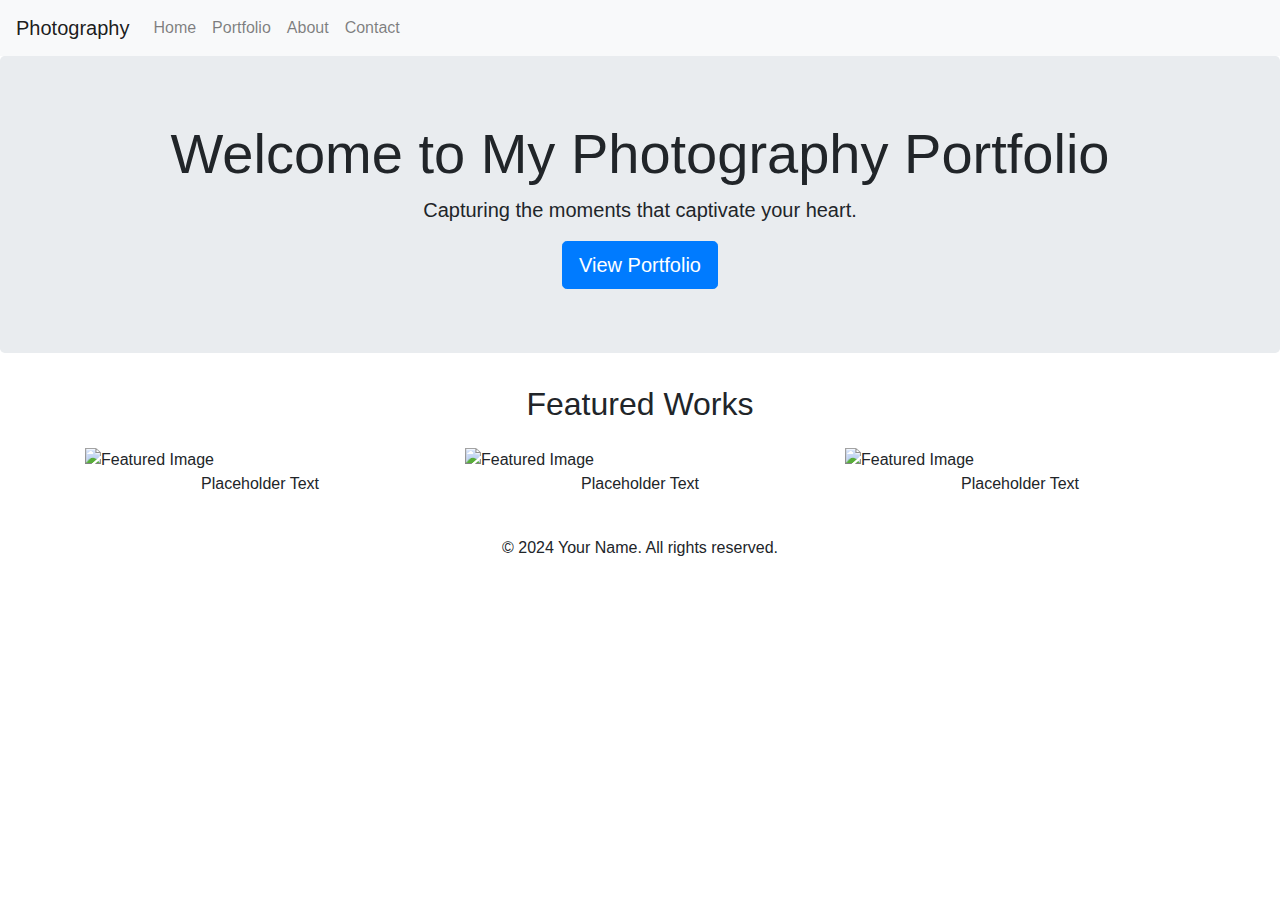
==== index.html @ 562ed5bf "test" ====
<!DOCTYPE html>
<html lang="en">
<head>
  <meta charset="UTF-8">
  <meta name="viewport" content="width=device-width, initial-scale=1.0">
  <title>Your Photography Portfolio</title>
  <link rel="stylesheet" href="css/styles.css">
  <link rel="stylesheet" href="https://stackpath.bootstrapcdn.com/bootstrap/4.5.2/css/bootstrap.min.css">
</head>
<body>
  <!-- Navbar -->
  <nav class="navbar navbar-expand-lg navbar-light bg-light">
    <a class="navbar-brand" href="#">Photography</a>
    <button class="navbar-toggler" type="button" data-toggle="collapse" data-target="#navbarNav" aria-controls="navbarNav" aria-expanded="false" aria-label="Toggle navigation">
      <span class="navbar-toggler-icon"></span>
    </button>
    <div class="collapse navbar-collapse" id="navbarNav">
      <ul class="navbar-nav">
        <li class="nav-item"><a class="nav-link" href="#">Home</a></li>
        <li class="nav-item"><a class="nav-link" href="pages/portfolio.html">Portfolio</a></li>
        <li class="nav-item"><a class="nav-link" href="pages/about.html">About</a></li>
        <li class="nav-item"><a class="nav-link" href="pages/contact.html">Contact</a></li>
      </ul>
    </div>
  </nav>

  <!-- Hero Section -->
  <div class="jumbotron text-center">
    <h1 class="display-4">Welcome to My Photography Portfolio</h1>
    <p class="lead">Capturing the moments that captivate your heart.</p>
    <a class="btn btn-primary btn-lg" href="pages/portfolio.html" role="button">View Portfolio</a>
  </div>

  <!-- Featured Section -->
  <div class="container">
    <h2 class="text-center my-4">Featured Works</h2>
    <div class="row">
      <div class="col-md-4">
        <img src="images/placeholder.jpg" alt="Featured Image" class="img-fluid">
        <p class="text-center">Placeholder Text</p>
      </div>
      <div class="col-md-4">
        <img src="images/placeholder.jpg" alt="Featured Image" class="img-fluid">
        <p class="text-center">Placeholder Text</p>
      </div>
      <div class="col-md-4">
        <img src="images/placeholder.jpg" alt="Featured Image" class="img-fluid">
        <p class="text-center">Placeholder Text</p>
      </div>
    </div>
  </div>

  <!-- Footer -->
  <footer class="text-center py-4">
    <p>&copy; 2024 Your Name. All rights reserved.</p>
  </footer>

  <script src="https://code.jquery.com/jquery-3.5.1.slim.min.js"></script>
  <script src="https://cdn.jsdelivr.net/npm/@popperjs/core@2.6.0/dist/umd/popper.min.js"></script>
  <script src="https://stackpath.bootstrapcdn.com/bootstrap/4.5.2/js/bootstrap.min.js"></script>
  <script src="js/scripts.js"></script>
</body>
</html>
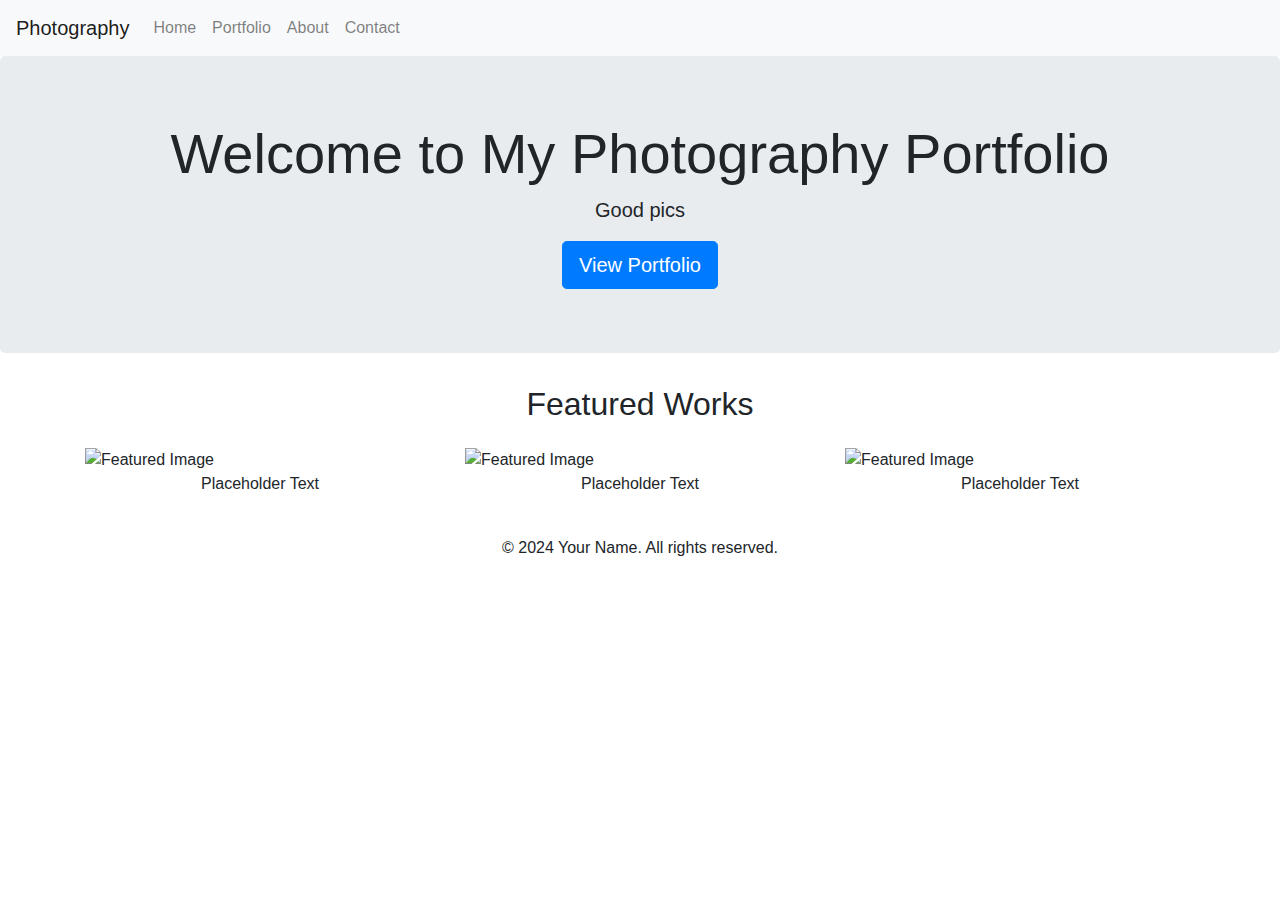
==== commit 1ea25e47: "test2" ====
--- a/index.html
+++ b/index.html
@@ -3,7 +3,7 @@
 <head>
   <meta charset="UTF-8">
   <meta name="viewport" content="width=device-width, initial-scale=1.0">
-  <title>Your Photography Portfolio</title>
+  <title>Aidan Fuentes Photography</title>
   <link rel="stylesheet" href="css/styles.css">
   <link rel="stylesheet" href="https://stackpath.bootstrapcdn.com/bootstrap/4.5.2/css/bootstrap.min.css">
 </head>
@@ -27,7 +27,7 @@
   <!-- Hero Section -->
   <div class="jumbotron text-center">
     <h1 class="display-4">Welcome to My Photography Portfolio</h1>
-    <p class="lead">Capturing the moments that captivate your heart.</p>
+    <p class="lead">Good pics</p>
     <a class="btn btn-primary btn-lg" href="pages/portfolio.html" role="button">View Portfolio</a>
   </div>
 
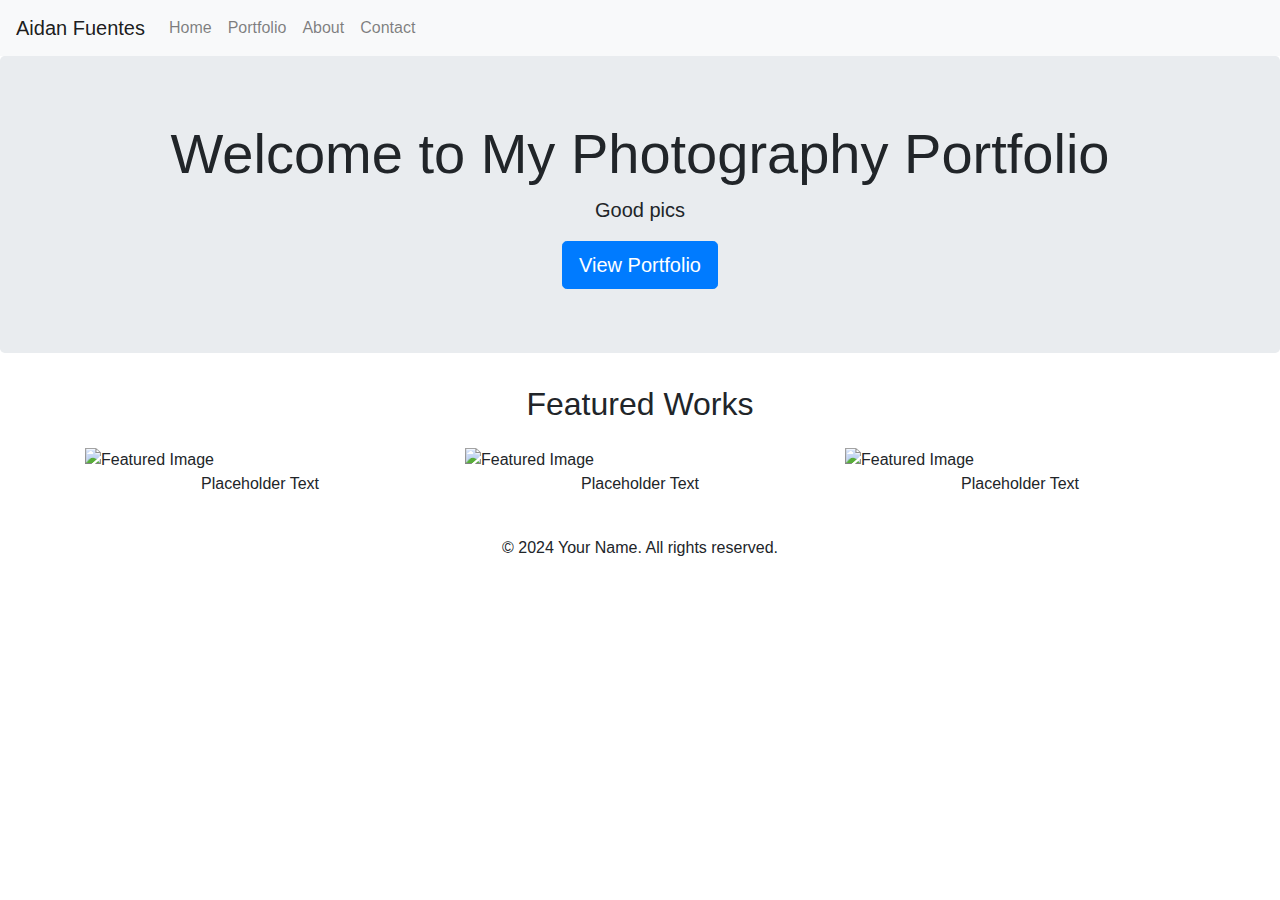
==== commit 08ba7c68: "test3" ====
--- a/index.html
+++ b/index.html
@@ -10,7 +10,7 @@
 <body>
   <!-- Navbar -->
   <nav class="navbar navbar-expand-lg navbar-light bg-light">
-    <a class="navbar-brand" href="#">Photography</a>
+    <a class="navbar-brand" href="#">Aidan Fuentes</a>
     <button class="navbar-toggler" type="button" data-toggle="collapse" data-target="#navbarNav" aria-controls="navbarNav" aria-expanded="false" aria-label="Toggle navigation">
       <span class="navbar-toggler-icon"></span>
     </button>
@@ -28,7 +28,7 @@
   <div class="jumbotron text-center">
     <h1 class="display-4">Welcome to My Photography Portfolio</h1>
     <p class="lead">Good pics</p>
-    <a class="btn btn-primary btn-lg" href="pages/portfolio.html" role="button">View Portfolio</a>
+    <a class="btn btn-primary btn-lg" href="portfolio.html" role="button">View Portfolio</a>
   </div>
 
   <!-- Featured Section -->
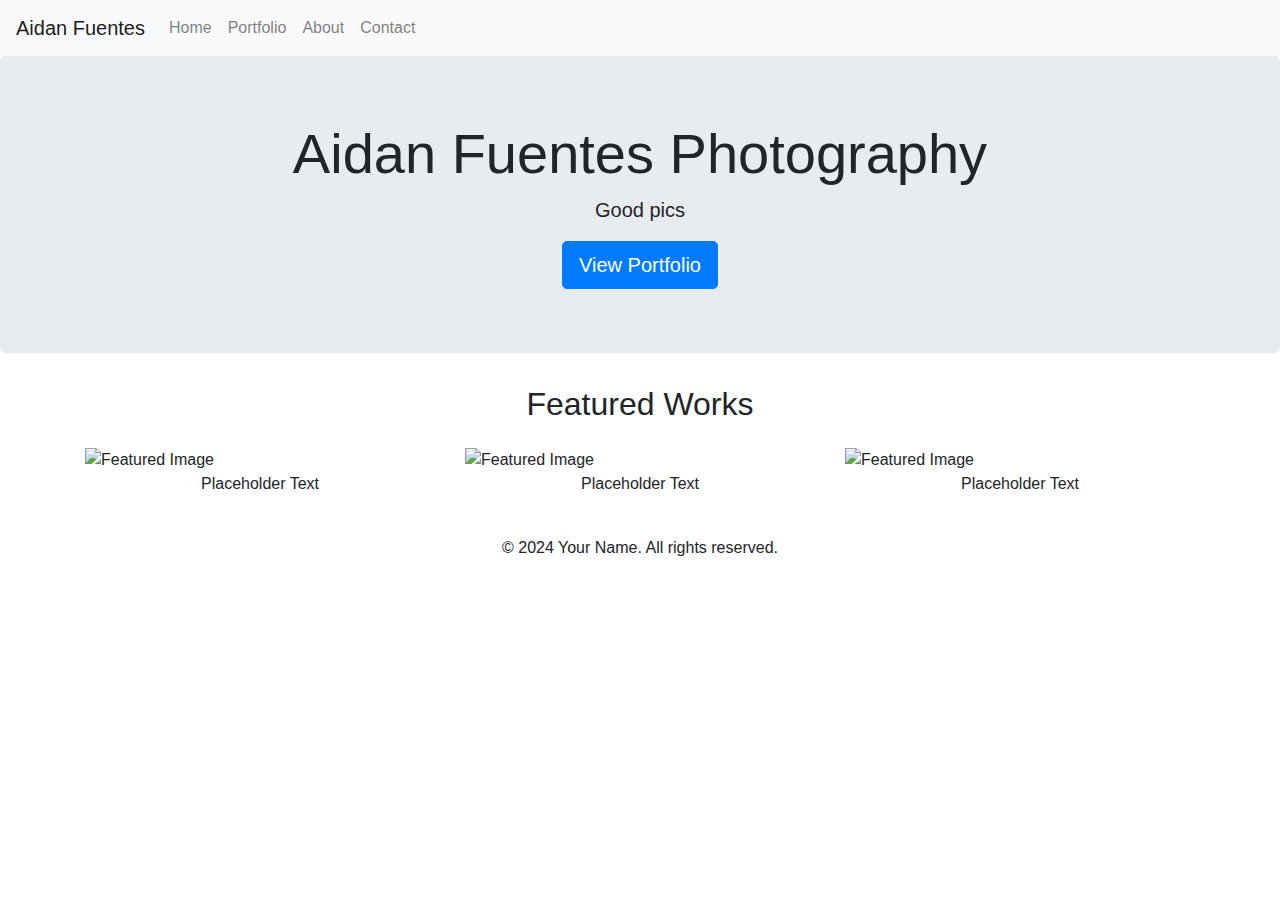
==== commit 47845aee: "test4" ====
--- a/index.html
+++ b/index.html
@@ -17,16 +17,16 @@
     <div class="collapse navbar-collapse" id="navbarNav">
       <ul class="navbar-nav">
         <li class="nav-item"><a class="nav-link" href="#">Home</a></li>
-        <li class="nav-item"><a class="nav-link" href="pages/portfolio.html">Portfolio</a></li>
-        <li class="nav-item"><a class="nav-link" href="pages/about.html">About</a></li>
-        <li class="nav-item"><a class="nav-link" href="pages/contact.html">Contact</a></li>
+        <li class="nav-item"><a class="nav-link" href="portfolio.html">Portfolio</a></li>
+        <li class="nav-item"><a class="nav-link" href="about.html">About</a></li>
+        <li class="nav-item"><a class="nav-link" href="contact.html">Contact</a></li>
       </ul>
     </div>
   </nav>
 
   <!-- Hero Section -->
   <div class="jumbotron text-center">
-    <h1 class="display-4">Welcome to My Photography Portfolio</h1>
+    <h1 class="display-4">Aidan Fuentes Photography</h1>
     <p class="lead">Good pics</p>
     <a class="btn btn-primary btn-lg" href="portfolio.html" role="button">View Portfolio</a>
   </div>
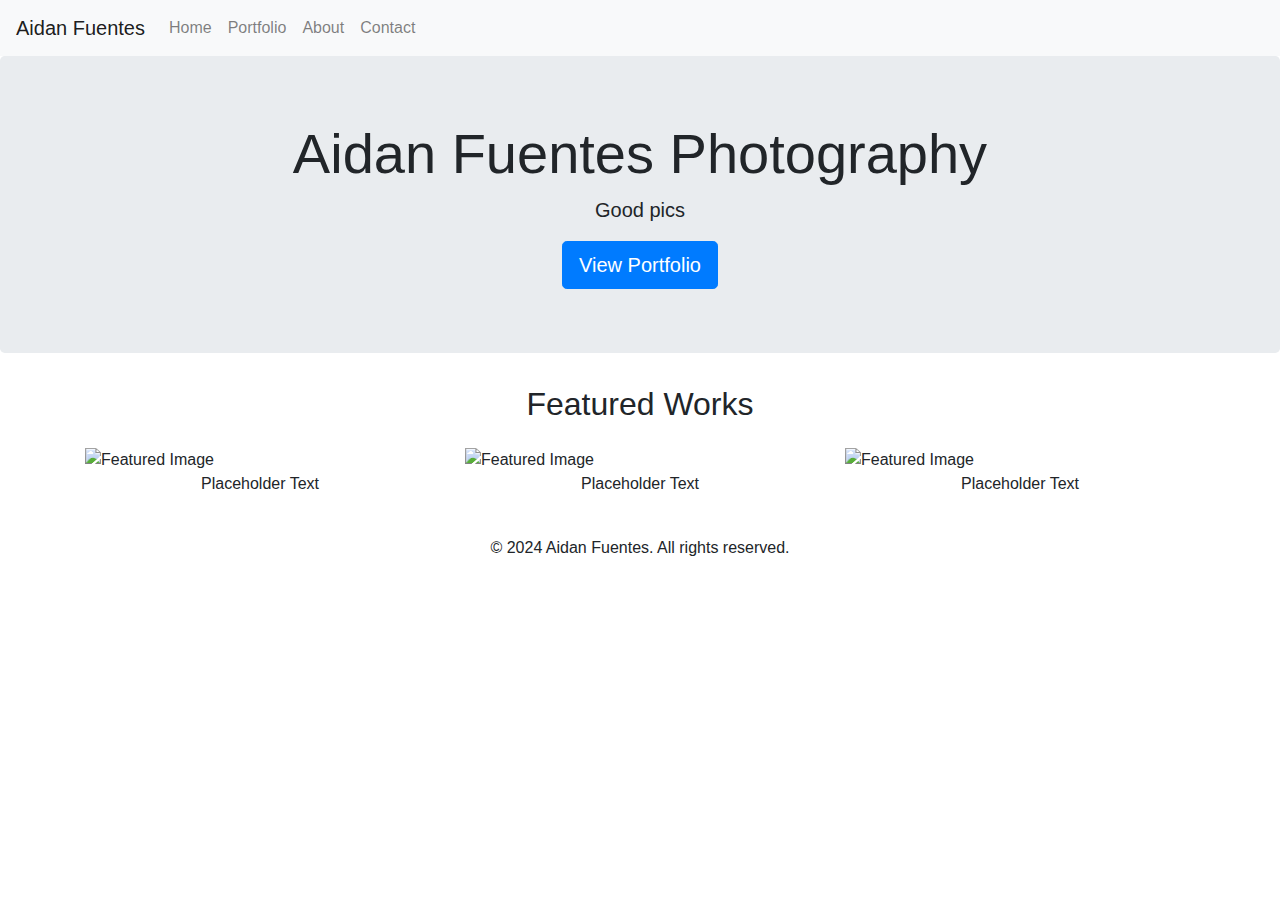
==== commit 82bfb79d: "Update index.html" ====
--- a/index.html
+++ b/index.html
@@ -17,7 +17,7 @@
     <div class="collapse navbar-collapse" id="navbarNav">
       <ul class="navbar-nav">
         <li class="nav-item"><a class="nav-link" href="#">Home</a></li>
-        <li class="nav-item"><a class="nav-link" href="portfolio.html">Portfolio</a></li>
+        <li class="nav-item"><a class="nav-link" href="hoodoon.github.io/portfolio.html">Portfolio</a></li>
         <li class="nav-item"><a class="nav-link" href="about.html">About</a></li>
         <li class="nav-item"><a class="nav-link" href="contact.html">Contact</a></li>
       </ul>
@@ -36,15 +36,15 @@
     <h2 class="text-center my-4">Featured Works</h2>
     <div class="row">
       <div class="col-md-4">
-        <img src="images/placeholder.jpg" alt="Featured Image" class="img-fluid">
+        <img src="Malik-23.jpg" alt="Featured Image" class="img-fluid">
         <p class="text-center">Placeholder Text</p>
       </div>
       <div class="col-md-4">
-        <img src="images/placeholder.jpg" alt="Featured Image" class="img-fluid">
+        <img src="Malik-05.jpg" alt="Featured Image" class="img-fluid">
         <p class="text-center">Placeholder Text</p>
       </div>
       <div class="col-md-4">
-        <img src="images/placeholder.jpg" alt="Featured Image" class="img-fluid">
+        <img src="Malik-01.jpg" alt="Featured Image" class="img-fluid">
         <p class="text-center">Placeholder Text</p>
       </div>
     </div>
@@ -52,7 +52,7 @@
 
   <!-- Footer -->
   <footer class="text-center py-4">
-    <p>&copy; 2024 Your Name. All rights reserved.</p>
+    <p>&copy; 2024 Aidan Fuentes. All rights reserved.</p>
   </footer>
 
   <script src="https://code.jquery.com/jquery-3.5.1.slim.min.js"></script>
